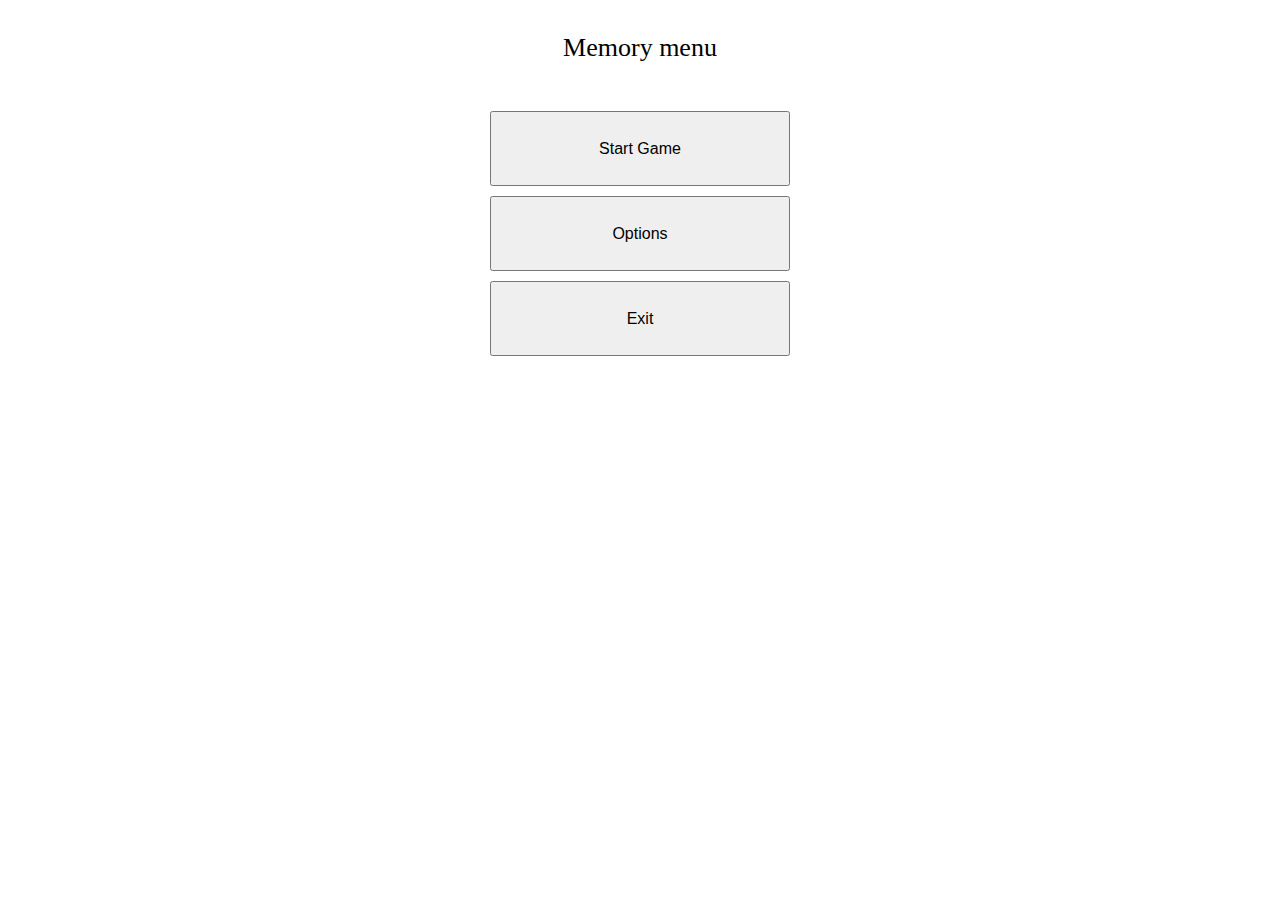
==== pi_2/index.html @ 686391a2 "Commit pi_2" ====
<!DOCTYPE html> 
<html>
	<head>
		<link rel="stylesheet" href="./styles/main.css">
		<script src="./js/loader.js"></script>
		<script src="./js/game_info.js"></script>
		<script src="./js/menu_controller.js"></script>
		<title> My first game - Menu </title>
	</head>
	<body>
		<p class="menu-object" id="title">Memory menu</p>
		<button class="menu-object" onclick="start_game()"> 
			Start Game 
		</button>
		<button class="menu-object" onclick="options()"> 
			Options 
		</button>
		<button class="menu-object" onclick="exit()"> 
			Exit 
		</button>
	</body>
</html>
---- pi_2/styles/main.css ----
#title{
	font-size: 26px;
	line-height: 75px;
}

.menu-object{
	display:block;
	margin-left: auto;
	margin-right: auto;
	width: 300px;
	height: 75px;
	font-size: 16px;
	margin-top: 10px;
}

p{
	text-align: center;
}

button.menu-object:active{
	font-size: 18px;
	width: 275px;
	height: 70px;
}

button.menu-object:hover:not(:active){
	font-size: 22px;
	width: 325px;
	height: 85px;
}
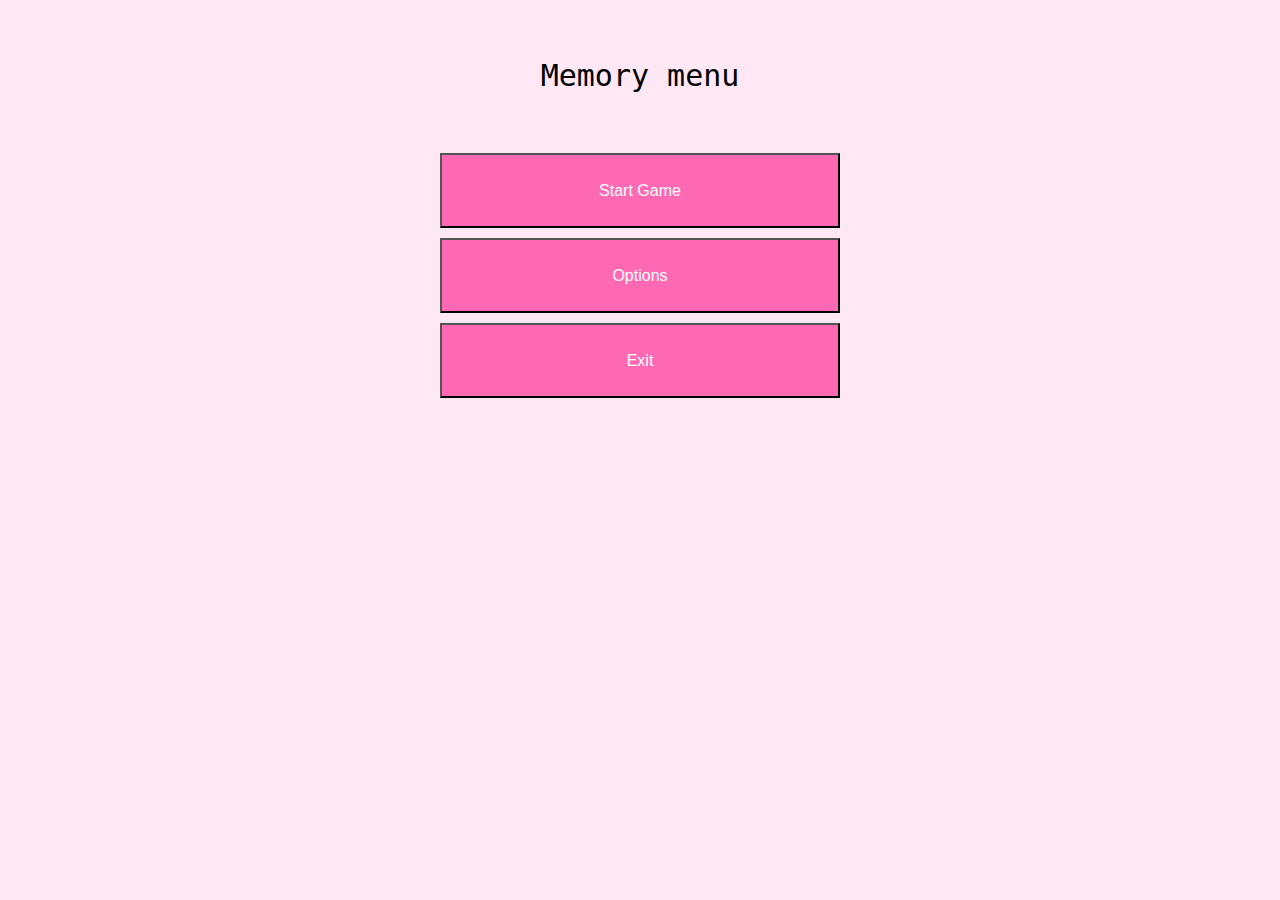
==== commit 71761ece: "Última modificacio" ====
--- a/pi_2/index.html
+++ b/pi_2/index.html
@@ -8,16 +8,19 @@
 		<title> My first game - Menu </title>
 	</head>
 	<body>
-		<p class="menu-object" id="title">Memory menu</p>
-		<button class="menu-object" onclick="start_game()"> 
-			Start Game 
-		</button>
-		<button class="menu-object" onclick="options()"> 
-			Options 
-		</button>
-		<button class="menu-object" onclick="exit()"> 
-			Exit 
-		</button>
+		<div class="main_content">
+			<p class="menu-object" id="title">Memory menu</p>
+			<button class="menu-object" onclick="start_game()"> 
+				Start Game 
+			</button>
+			<button class="menu-object" onclick="options()"> 
+				Options 
+			</button>
+			<button class="menu-object" onclick="exit()"> 
+				Exit 
+			</button>
+		</div>
+
 	</body>
 </html>
 
--- a/pi_2/styles/main.css
+++ b/pi_2/styles/main.css
@@ -1,31 +1,62 @@
-#title{
-	font-size: 26px;
-	line-height: 75px;
+html{
+	background-color: rgb(255, 231, 243);
+	font-family:monospace;
+	margin-top: 20px;
+}
+
+.main_content{
+	display: grid;
+	grid-template-columns: 1fr 2fr 1fr;
+
 }
 
 .menu-object{
-	display:block;
 	margin-left: auto;
 	margin-right: auto;
-	width: 300px;
+	width: 400px;
 	height: 75px;
 	font-size: 16px;
 	margin-top: 10px;
+	grid-column: 2 / 3;
+	display: flex;
+	justify-content: center;
+	justify-items: center;
+	align-items: center;
+}
+
+#cartes{
+	display: flex;
+	justify-content: center;
+	grid-column: 2 / 3;
+	grid-row: 2 / 3;
+}
+
+#title{
+	font-size: 30px;
+	line-height: 75px;
 }
 
 p{
 	text-align: center;
 }
 
+button{
+background-color:hotpink;
+color: white;
+}
+
 button.menu-object:active{
 	font-size: 18px;
 	width: 275px;
 	height: 70px;
+	background-color: rgb(255, 32, 144);
 }
 
 button.menu-object:hover:not(:active){
 	font-size: 22px;
 	width: 325px;
 	height: 85px;
+	background-color: rgb(255, 166, 210);
 }
 
+
